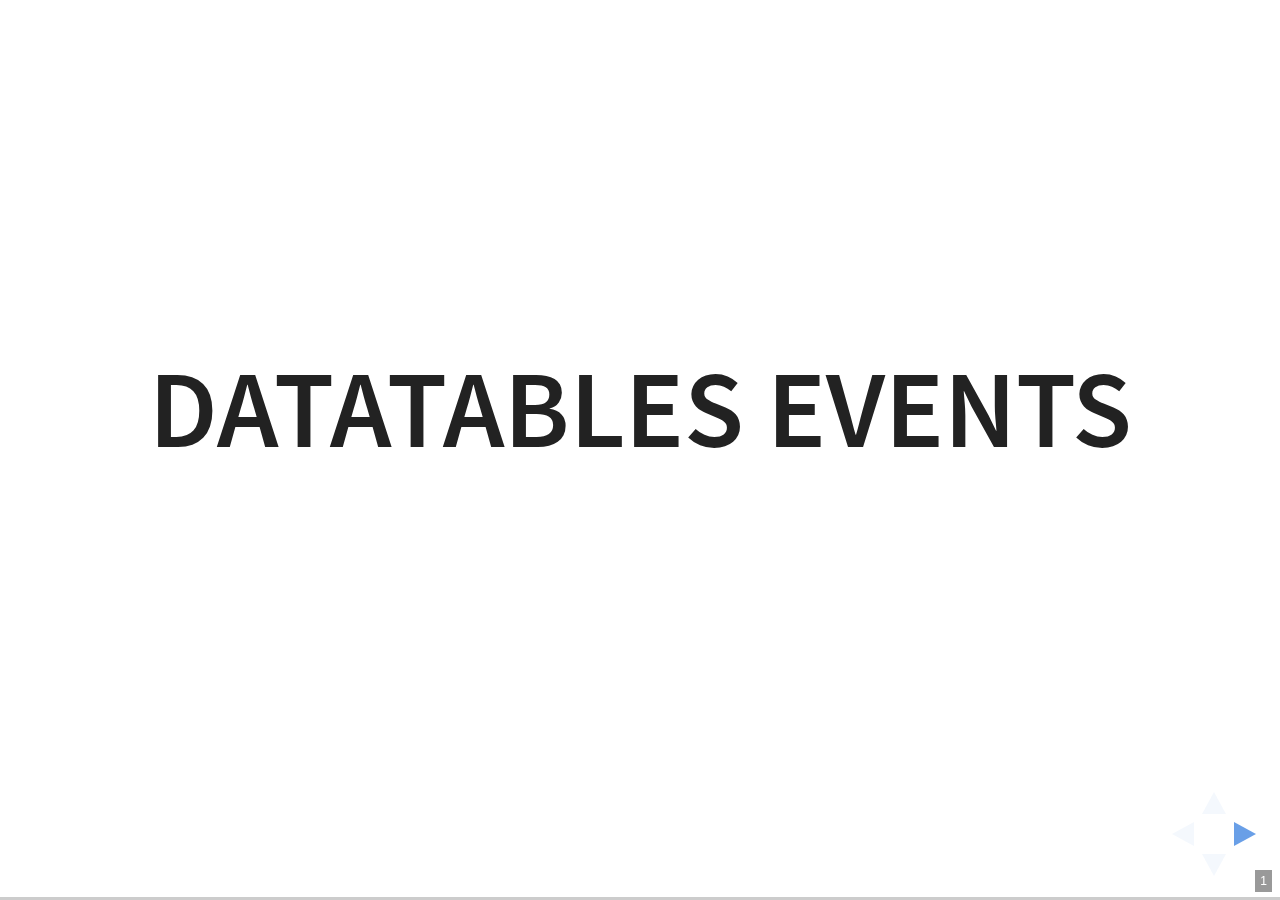
==== presentation/index.html @ 0f2c4bcd "Initial commit including presentation" ====
<!doctype html>
<html>
	<head>
		<meta charset="utf-8">
		<meta name="viewport" content="width=device-width, initial-scale=1.0, maximum-scale=1.0, user-scalable=no">

		<title>DataTables Events</title>

		<link rel="stylesheet" href="css/reveal.css">
		<link rel="stylesheet" href="css/theme/white.css">

		<!-- Theme used for syntax highlighting of code -->
		<link rel="stylesheet" href="lib/css/zenburn.css">

		<!-- Printing and PDF exports -->
		<script>
			var link = document.createElement( 'link' );
			link.rel = 'stylesheet';
			link.type = 'text/css';
			link.href = window.location.search.match( /print-pdf/gi ) ? 'css/print/pdf.css' : 'css/print/paper.css';
			document.getElementsByTagName( 'head' )[0].appendChild( link );
		</script>
	</head>
	<body>
		<div class="reveal">
			<div class="slides">
				<section>
					<h1>DataTables Events</h1>
				</section>
				<section style="text-align: left;">
					<section>
						<h2>Events</h2>
						<ul>
							<li>DataTables <b>feuert</b> bei bestimmten Ereignissen spezielle <b>DOM Events</b></li>
							<li>Auf diese Events können eigene <b>Event Handler registriert</b> werden</li>
							<li>Mit Hilfe der Event Handler kann <b>auf Events reagiert</b> werden</li>
						</ul>
					</section>
					<section>
						<h2>Event Listener mit on() registrieren (DataTables API)</h2>
						<article>Folgendes Beispiel zeigt die Registrierung einer anonymen Callback-Funktion als Event Handler für das Event "draw" mittels DataTables API.</article>
						<pre><code data-trim>
var table = $('#example').DataTable();
table.on('draw', function () {
	alert('Tabelle neu gezeichnet');
});
						</code></pre>
						<article>Wird das Event "draw" gefeuert, so löst dies den Aufruf der anonymen Callback-Funktion aus - der alert mit der Nachricht "Tabelle neu gezeichnet" wird angezeigt.</article>
					</section>
					<section>
						<h2>Event Listener mit on() registrieren (jQuery API)</h2>
						<article>Folgendes Beispiel zeigt die Registrierung einer anonymen Callback-Funktion als Event Handler für das Event "draw" mittels jQuery API.</article>
						<pre><code data-trim>
$('#example').on('draw.dt', function () {
	alert('Tabelle neu gezeichnet');
});
						</code></pre>
					</section>
					<section>
						<h2>Deregistrierung von Events und Event Listenern</h2>
						<article>Die Deregistrierung von Events ist wichtig, damit der JavaScript Garbage Collector den für die Eventbehandlung allokierten Speicher wieder freigeben kann.</article>
					</section>
					<section>
						<h2>Event Listener mit off() deregistrieren (DataTables API)</h2>
						<article>Folgendes Beispiel zeigt die Deregistrierung aller für das Event "draw" zuvor registrierten Event Handler mittels DataTables API.</article>
						<pre><code data-trim>
var table = $('#example').DataTable();
table.off('draw');
						</code></pre>
						<article>Folgendes Beispiel zeigt die Deregistrierung eines bestimmten für das Event "draw" zuvor registrierten Event Handlers mittels DataTables API.</article>
						<pre><code data-trim>
var table = $('#example').DataTable();
table.off('draw', function () {
	alert('Tabelle neu gezeichnet');
});
						</code></pre>
					</section>
					<section>
						<h2>Event Listener mit off() deregistrieren (jQuery API)</h2>
						<article>Folgendes Beispiel zeigt die Deregistrierung aller für das Event "draw" zuvor registrierten Event Handler mittels jQuery API.</article>
						<pre><code data-trim>
$('#example').off('draw.dt');
						</code></pre>
						<article>Folgendes Beispiel zeigt die Deregistrierung eines bestimmten für das Event "draw" zuvor registrierten Event Handlers mittels jQuery API.</article>
						<pre><code data-trim>
$('#example').off('draw.dt', function () {
	alert('Tabelle neu gezeichnet');
});
						</code></pre>
					</section>
					<section>
						<h2>Event Listener für einmalige Ausführung registrieren (DataTables API)</h2>
						<article>Folgendes Beispiel zeigt die Registrierung einer anonymen Callback-Funktion als einmaliger Event Handler für das Event "draw" mittels DataTables API.</article>
						<pre><code data-trim>
var table = $('#example').DataTable();
table.one('draw', function () {
	alert('Tabelle neu gezeichnet');
});
						</code></pre>
						<article>Sobald das Event einmal gefeuert und die Callback-Funktion aufgerufen wurde, wird der Event Handler automatisch deregistriert.</article>
					</section>
					<section>
						<h2>Weiterführende Informationen</h2>
						<ul>
							<li><a href="https://datatables.net/reference/api/on()" target="_blank">API-Referenz zu on()</a></li>
							<li><a href="https://datatables.net/reference/api/off()" target="_blank">API-Referenz zu off()</a></li>
							<li><a href="https://datatables.net/reference/api/one()" target="_blank">API-Referenz zu one()</a></li>
						</ul>
				</section>
			</div>
		</div>

		<script src="lib/js/head.min.js"></script>
		<script src="js/reveal.js"></script>

		<script>
			// More info https://github.com/hakimel/reveal.js#configuration
			Reveal.initialize({
				history: true,
				slideNumber: true,
				// More info https://github.com/hakimel/reveal.js#dependencies
				dependencies: [
					{ src: 'plugin/markdown/marked.js' },
					{ src: 'plugin/markdown/markdown.js' },
					{ src: 'plugin/zoom-js/zoom.js', async: true },
					{ src: 'plugin/notes/notes.js', async: true },
					{ src: 'plugin/highlight/highlight.js', async: true, callback: function() { hljs.initHighlightingOnLoad(); } }
				]
			});
		</script>
	</body>
</html>
---- presentation/css/reveal.css ----
/*!
 * reveal.js
 * http://lab.hakim.se/reveal-js
 * MIT licensed
 *
 * Copyright (C) 2016 Hakim El Hattab, http://hakim.se
 */
/*********************************************
 * RESET STYLES
 *********************************************/
html, body, .reveal div, .reveal span, .reveal applet, .reveal object, .reveal iframe,
.reveal h1, .reveal h2, .reveal h3, .reveal h4, .reveal h5, .reveal h6, .reveal p, .reveal blockquote, .reveal pre,
.reveal a, .reveal abbr, .reveal acronym, .reveal address, .reveal big, .reveal cite, .reveal code,
.reveal del, .reveal dfn, .reveal em, .reveal img, .reveal ins, .reveal kbd, .reveal q, .reveal s, .reveal samp,
.reveal small, .reveal strike, .reveal strong, .reveal sub, .reveal sup, .reveal tt, .reveal var,
.reveal b, .reveal u, .reveal center,
.reveal dl, .reveal dt, .reveal dd, .reveal ol, .reveal ul, .reveal li,
.reveal fieldset, .reveal form, .reveal label, .reveal legend,
.reveal table, .reveal caption, .reveal tbody, .reveal tfoot, .reveal thead, .reveal tr, .reveal th, .reveal td,
.reveal article, .reveal aside, .reveal canvas, .reveal details, .reveal embed,
.reveal figure, .reveal figcaption, .reveal footer, .reveal header, .reveal hgroup,
.reveal menu, .reveal nav, .reveal output, .reveal ruby, .reveal section, .reveal summary,
.reveal time, .reveal mark, .reveal audio, .reveal video {
  margin: 0;
  padding: 0;
  border: 0;
  font-size: 100%;
  font: inherit;
  vertical-align: baseline; }

.reveal article, .reveal aside, .reveal details, .reveal figcaption, .reveal figure,
.reveal footer, .reveal header, .reveal hgroup, .reveal menu, .reveal nav, .reveal section {
  display: block; }

/*********************************************
 * GLOBAL STYLES
 *********************************************/
html,
body {
  width: 100%;
  height: 100%;
  overflow: hidden; }

body {
  position: relative;
  line-height: 1;
  background-color: #fff;
  color: #000; }

html:-webkit-full-screen-ancestor {
  background-color: inherit; }

html:-moz-full-screen-ancestor {
  background-color: inherit; }

/*********************************************
 * VIEW FRAGMENTS
 *********************************************/
.reveal .slides section .fragment {
  opacity: 0;
  visibility: hidden;
  -webkit-transition: all .2s ease;
          transition: all .2s ease; }
  .reveal .slides section .fragment.visible {
    opacity: 1;
    visibility: visible; }

.reveal .slides section .fragment.grow {
  opacity: 1;
  visibility: visible; }
  .reveal .slides section .fragment.grow.visible {
    -webkit-transform: scale(1.3);
            transform: scale(1.3); }

.reveal .slides section .fragment.shrink {
  opacity: 1;
  visibility: visible; }
  .reveal .slides section .fragment.shrink.visible {
    -webkit-transform: scale(0.7);
            transform: scale(0.7); }

.reveal .slides section .fragment.zoom-in {
  -webkit-transform: scale(0.1);
          transform: scale(0.1); }
  .reveal .slides section .fragment.zoom-in.visible {
    -webkit-transform: none;
            transform: none; }

.reveal .slides section .fragment.fade-out {
  opacity: 1;
  visibility: visible; }
  .reveal .slides section .fragment.fade-out.visible {
    opacity: 0;
    visibility: hidden; }

.reveal .slides section .fragment.semi-fade-out {
  opacity: 1;
  visibility: visible; }
  .reveal .slides section .fragment.semi-fade-out.visible {
    opacity: 0.5;
    visibility: visible; }

.reveal .slides section .fragment.strike {
  opacity: 1;
  visibility: visible; }
  .reveal .slides section .fragment.strike.visible {
    text-decoration: line-through; }

.reveal .slides section .fragment.fade-up {
  -webkit-transform: translate(0, 20%);
          transform: translate(0, 20%); }
  .reveal .slides section .fragment.fade-up.visible {
    -webkit-transform: translate(0, 0);
            transform: translate(0, 0); }

.reveal .slides section .fragment.fade-down {
  -webkit-transform: translate(0, -20%);
          transform: translate(0, -20%); }
  .reveal .slides section .fragment.fade-down.visible {
    -webkit-transform: translate(0, 0);
            transform: translate(0, 0); }

.reveal .slides section .fragment.fade-right {
  -webkit-transform: translate(-20%, 0);
          transform: translate(-20%, 0); }
  .reveal .slides section .fragment.fade-right.visible {
    -webkit-transform: translate(0, 0);
            transform: translate(0, 0); }

.reveal .slides section .fragment.fade-left {
  -webkit-transform: translate(20%, 0);
          transform: translate(20%, 0); }
  .reveal .slides section .fragment.fade-left.visible {
    -webkit-transform: translate(0, 0);
            transform: translate(0, 0); }

.reveal .slides section .fragment.current-visible {
  opacity: 0;
  visibility: hidden; }
  .reveal .slides section .fragment.current-visible.current-fragment {
    opacity: 1;
    visibility: visible; }

.reveal .slides section .fragment.highlight-red,
.reveal .slides section .fragment.highlight-current-red,
.reveal .slides section .fragment.highlight-green,
.reveal .slides section .fragment.highlight-current-green,
.reveal .slides section .fragment.highlight-blue,
.reveal .slides section .fragment.highlight-current-blue {
  opacity: 1;
  visibility: visible; }

.reveal .slides section .fragment.highlight-red.visible {
  color: #ff2c2d; }

.reveal .slides section .fragment.highlight-green.visible {
  color: #17ff2e; }

.reveal .slides section .fragment.highlight-blue.visible {
  color: #1b91ff; }

.reveal .slides section .fragment.highlight-current-red.current-fragment {
  color: #ff2c2d; }

.reveal .slides section .fragment.highlight-current-green.current-fragment {
  color: #17ff2e; }

.reveal .slides section .fragment.highlight-current-blue.current-fragment {
  color: #1b91ff; }

/*********************************************
 * DEFAULT ELEMENT STYLES
 *********************************************/
/* Fixes issue in Chrome where italic fonts did not appear when printing to PDF */
.reveal:after {
  content: '';
  font-style: italic; }

.reveal iframe {
  z-index: 1; }

/** Prevents layering issues in certain browser/transition combinations */
.reveal a {
  position: relative; }

.reveal .stretch {
  max-width: none;
  max-height: none; }

.reveal pre.stretch code {
  height: 100%;
  max-height: 100%;
  box-sizing: border-box; }

/*********************************************
 * CONTROLS
 *********************************************/
.reveal .controls {
  display: none;
  position: fixed;
  width: 110px;
  height: 110px;
  z-index: 30;
  right: 10px;
  bottom: 10px;
  -webkit-user-select: none; }

.reveal .controls button {
  padding: 0;
  position: absolute;
  opacity: 0.05;
  width: 0;
  height: 0;
  background-color: transparent;
  border: 12px solid transparent;
  -webkit-transform: scale(0.9999);
          transform: scale(0.9999);
  -webkit-transition: all 0.2s ease;
          transition: all 0.2s ease;
  -webkit-appearance: none;
  -webkit-tap-highlight-color: transparent; }

.reveal .controls .enabled {
  opacity: 0.7;
  cursor: pointer; }

.reveal .controls .enabled:active {
  margin-top: 1px; }

.reveal .controls .navigate-left {
  top: 42px;
  border-right-width: 22px;
  border-right-color: #000; }

.reveal .controls .navigate-left.fragmented {
  opacity: 0.3; }

.reveal .controls .navigate-right {
  left: 74px;
  top: 42px;
  border-left-width: 22px;
  border-left-color: #000; }

.reveal .controls .navigate-right.fragmented {
  opacity: 0.3; }

.reveal .controls .navigate-up {
  left: 42px;
  border-bottom-width: 22px;
  border-bottom-color: #000; }

.reveal .controls .navigate-up.fragmented {
  opacity: 0.3; }

.reveal .controls .navigate-down {
  left: 42px;
  top: 74px;
  border-top-width: 22px;
  border-top-color: #000; }

.reveal .controls .navigate-down.fragmented {
  opacity: 0.3; }

/*********************************************
 * PROGRESS BAR
 *********************************************/
.reveal .progress {
  position: fixed;
  display: none;
  height: 3px;
  width: 100%;
  bottom: 0;
  left: 0;
  z-index: 10;
  background-color: rgba(0, 0, 0, 0.2); }

.reveal .progress:after {
  content: '';
  display: block;
  position: absolute;
  height: 20px;
  width: 100%;
  top: -20px; }

.reveal .progress span {
  display: block;
  height: 100%;
  width: 0px;
  background-color: #000;
  -webkit-transition: width 800ms cubic-bezier(0.26, 0.86, 0.44, 0.985);
          transition: width 800ms cubic-bezier(0.26, 0.86, 0.44, 0.985); }

/*********************************************
 * SLIDE NUMBER
 *********************************************/
.reveal .slide-number {
  position: fixed;
  display: block;
  right: 8px;
  bottom: 8px;
  z-index: 31;
  font-family: Helvetica, sans-serif;
  font-size: 12px;
  line-height: 1;
  color: #fff;
  background-color: rgba(0, 0, 0, 0.4);
  padding: 5px; }

.reveal .slide-number-delimiter {
  margin: 0 3px; }

/*********************************************
 * SLIDES
 *********************************************/
.reveal {
  position: relative;
  width: 100%;
  height: 100%;
  overflow: hidden;
  -ms-touch-action: none;
      touch-action: none; }

.reveal .slides {
  position: absolute;
  width: 100%;
  height: 100%;
  top: 0;
  right: 0;
  bottom: 0;
  left: 0;
  margin: auto;
  overflow: visible;
  z-index: 1;
  text-align: center;
  -webkit-perspective: 600px;
          perspective: 600px;
  -webkit-perspective-origin: 50% 40%;
          perspective-origin: 50% 40%; }

.reveal .slides > section {
  -ms-perspective: 600px; }

.reveal .slides > section,
.reveal .slides > section > section {
  display: none;
  position: absolute;
  width: 100%;
  padding: 20px 0px;
  z-index: 10;
  -webkit-transform-style: preserve-3d;
          transform-style: preserve-3d;
  -webkit-transition: -webkit-transform-origin 800ms cubic-bezier(0.26, 0.86, 0.44, 0.985), -webkit-transform 800ms cubic-bezier(0.26, 0.86, 0.44, 0.985), visibility 800ms cubic-bezier(0.26, 0.86, 0.44, 0.985), opacity 800ms cubic-bezier(0.26, 0.86, 0.44, 0.985);
          transition: transform-origin 800ms cubic-bezier(0.26, 0.86, 0.44, 0.985), transform 800ms cubic-bezier(0.26, 0.86, 0.44, 0.985), visibility 800ms cubic-bezier(0.26, 0.86, 0.44, 0.985), opacity 800ms cubic-bezier(0.26, 0.86, 0.44, 0.985); }

/* Global transition speed settings */
.reveal[data-transition-speed="fast"] .slides section {
  -webkit-transition-duration: 400ms;
          transition-duration: 400ms; }

.reveal[data-transition-speed="slow"] .slides section {
  -webkit-transition-duration: 1200ms;
          transition-duration: 1200ms; }

/* Slide-specific transition speed overrides */
.reveal .slides section[data-transition-speed="fast"] {
  -webkit-transition-duration: 400ms;
          transition-duration: 400ms; }

.reveal .slides section[data-transition-speed="slow"] {
  -webkit-transition-duration: 1200ms;
          transition-duration: 1200ms; }

.reveal .slides > section.stack {
  padding-top: 0;
  padding-bottom: 0; }

.reveal .slides > section.present,
.reveal .slides > section > section.present {
  display: block;
  z-index: 11;
  opacity: 1; }

.reveal.center,
.reveal.center .slides,
.reveal.center .slides section {
  min-height: 0 !important; }

/* Don't allow interaction with invisible slides */
.reveal .slides > section.future,
.reveal .slides > section > section.future,
.reveal .slides > section.past,
.reveal .slides > section > section.past {
  pointer-events: none; }

.reveal.overview .slides > section,
.reveal.overview .slides > section > section {
  pointer-events: auto; }

.reveal .slides > section.past,
.reveal .slides > section.future,
.reveal .slides > section > section.past,
.reveal .slides > section > section.future {
  opacity: 0; }

/*********************************************
 * Mixins for readability of transitions
 *********************************************/
/*********************************************
 * SLIDE TRANSITION
 * Aliased 'linear' for backwards compatibility
 *********************************************/
.reveal.slide section {
  -webkit-backface-visibility: hidden;
          backface-visibility: hidden; }

.reveal .slides > section[data-transition=slide].past,
.reveal .slides > section[data-transition~=slide-out].past,
.reveal.slide .slides > section:not([data-transition]).past {
  -webkit-transform: translate(-150%, 0);
          transform: translate(-150%, 0); }

.reveal .slides > section[data-transition=slide].future,
.reveal .slides > section[data-transition~=slide-in].future,
.reveal.slide .slides > section:not([data-transition]).future {
  -webkit-transform: translate(150%, 0);
          transform: translate(150%, 0); }

.reveal .slides > section > section[data-transition=slide].past,
.reveal .slides > section > section[data-transition~=slide-out].past,
.reveal.slide .slides > section > section:not([data-transition]).past {
  -webkit-transform: translate(0, -150%);
          transform: translate(0, -150%); }

.reveal .slides > section > section[data-transition=slide].future,
.reveal .slides > section > section[data-transition~=slide-in].future,
.reveal.slide .slides > section > section:not([data-transition]).future {
  -webkit-transform: translate(0, 150%);
          transform: translate(0, 150%); }

.reveal.linear section {
  -webkit-backface-visibility: hidden;
          backface-visibility: hidden; }

.reveal .slides > section[data-transition=linear].past,
.reveal .slides > section[data-transition~=linear-out].past,
.reveal.linear .slides > section:not([data-transition]).past {
  -webkit-transform: translate(-150%, 0);
          transform: translate(-150%, 0); }

.reveal .slides > section[data-transition=linear].future,
.reveal .slides > section[data-transition~=linear-in].future,
.reveal.linear .slides > section:not([data-transition]).future {
  -webkit-transform: translate(150%, 0);
          transform: translate(150%, 0); }

.reveal .slides > section > section[data-transition=linear].past,
.reveal .slides > section > section[data-transition~=linear-out].past,
.reveal.linear .slides > section > section:not([data-transition]).past {
  -webkit-transform: translate(0, -150%);
          transform: translate(0, -150%); }

.reveal .slides > section > section[data-transition=linear].future,
.reveal .slides > section > section[data-transition~=linear-in].future,
.reveal.linear .slides > section > section:not([data-transition]).future {
  -webkit-transform: translate(0, 150%);
          transform: translate(0, 150%); }

/*********************************************
 * CONVEX TRANSITION
 * Aliased 'default' for backwards compatibility
 *********************************************/
.reveal .slides > section[data-transition=default].past,
.reveal .slides > section[data-transition~=default-out].past,
.reveal.default .slides > section:not([data-transition]).past {
  -webkit-transform: translate3d(-100%, 0, 0) rotateY(-90deg) translate3d(-100%, 0, 0);
          transform: translate3d(-100%, 0, 0) rotateY(-90deg) translate3d(-100%, 0, 0); }

.reveal .slides > section[data-transition=default].future,
.reveal .slides > section[data-transition~=default-in].future,
.reveal.default .slides > section:not([data-transition]).future {
  -webkit-transform: translate3d(100%, 0, 0) rotateY(90deg) translate3d(100%, 0, 0);
          transform: translate3d(100%, 0, 0) rotateY(90deg) translate3d(100%, 0, 0); }

.reveal .slides > section > section[data-transition=default].past,
.reveal .slides > section > section[data-transition~=default-out].past,
.reveal.default .slides > section > section:not([data-transition]).past {
  -webkit-transform: translate3d(0, -300px, 0) rotateX(70deg) translate3d(0, -300px, 0);
          transform: translate3d(0, -300px, 0) rotateX(70deg) translate3d(0, -300px, 0); }

.reveal .slides > section > section[data-transition=default].future,
.reveal .slides > section > section[data-transition~=default-in].future,
.reveal.default .slides > section > section:not([data-transition]).future {
  -webkit-transform: translate3d(0, 300px, 0) rotateX(-70deg) translate3d(0, 300px, 0);
          transform: translate3d(0, 300px, 0) rotateX(-70deg) translate3d(0, 300px, 0); }

.reveal .slides > section[data-transition=convex].past,
.reveal .slides > section[data-transition~=convex-out].past,
.reveal.convex .slides > section:not([data-transition]).past {
  -webkit-transform: translate3d(-100%, 0, 0) rotateY(-90deg) translate3d(-100%, 0, 0);
          transform: translate3d(-100%, 0, 0) rotateY(-90deg) translate3d(-100%, 0, 0); }

.reveal .slides > section[data-transition=convex].future,
.reveal .slides > section[data-transition~=convex-in].future,
.reveal.convex .slides > section:not([data-transition]).future {
  -webkit-transform: translate3d(100%, 0, 0) rotateY(90deg) translate3d(100%, 0, 0);
          transform: translate3d(100%, 0, 0) rotateY(90deg) translate3d(100%, 0, 0); }

.reveal .slides > section > section[data-transition=convex].past,
.reveal .slides > section > section[data-transition~=convex-out].past,
.reveal.convex .slides > section > section:not([data-transition]).past {
  -webkit-transform: translate3d(0, -300px, 0) rotateX(70deg) translate3d(0, -300px, 0);
          transform: translate3d(0, -300px, 0) rotateX(70deg) translate3d(0, -300px, 0); }

.reveal .slides > section > section[data-transition=convex].future,
.reveal .slides > section > section[data-transition~=convex-in].future,
.reveal.convex .slides > section > section:not([data-transition]).future {
  -webkit-transform: translate3d(0, 300px, 0) rotateX(-70deg) translate3d(0, 300px, 0);
          transform: translate3d(0, 300px, 0) rotateX(-70deg) translate3d(0, 300px, 0); }

/*********************************************
 * CONCAVE TRANSITION
 *********************************************/
.reveal .slides > section[data-transition=concave].past,
.reveal .slides > section[data-transition~=concave-out].past,
.reveal.concave .slides > section:not([data-transition]).past {
  -webkit-transform: translate3d(-100%, 0, 0) rotateY(90deg) translate3d(-100%, 0, 0);
          transform: translate3d(-100%, 0, 0) rotateY(90deg) translate3d(-100%, 0, 0); }

.reveal .slides > section[data-transition=concave].future,
.reveal .slides > section[data-transition~=concave-in].future,
.reveal.concave .slides > section:not([data-transition]).future {
  -webkit-transform: translate3d(100%, 0, 0) rotateY(-90deg) translate3d(100%, 0, 0);
          transform: translate3d(100%, 0, 0) rotateY(-90deg) translate3d(100%, 0, 0); }

.reveal .slides > section > section[data-transition=concave].past,
.reveal .slides > section > section[data-transition~=concave-out].past,
.reveal.concave .slides > section > section:not([data-transition]).past {
  -webkit-transform: translate3d(0, -80%, 0) rotateX(-70deg) translate3d(0, -80%, 0);
          transform: translate3d(0, -80%, 0) rotateX(-70deg) translate3d(0, -80%, 0); }

.reveal .slides > section > section[data-transition=concave].future,
.reveal .slides > section > section[data-transition~=concave-in].future,
.reveal.concave .slides > section > section:not([data-transition]).future {
  -webkit-transform: translate3d(0, 80%, 0) rotateX(70deg) translate3d(0, 80%, 0);
          transform: translate3d(0, 80%, 0) rotateX(70deg) translate3d(0, 80%, 0); }

/*********************************************
 * ZOOM TRANSITION
 *********************************************/
.reveal .slides section[data-transition=zoom],
.reveal.zoom .slides section:not([data-transition]) {
  -webkit-transition-timing-function: ease;
          transition-timing-function: ease; }

.reveal .slides > section[data-transition=zoom].past,
.reveal .slides > section[data-transition~=zoom-out].past,
.reveal.zoom .slides > section:not([data-transition]).past {
  visibility: hidden;
  -webkit-transform: scale(16);
          transform: scale(16); }

.reveal .slides > section[data-transition=zoom].future,
.reveal .slides > section[data-transition~=zoom-in].future,
.reveal.zoom .slides > section:not([data-transition]).future {
  visibility: hidden;
  -webkit-transform: scale(0.2);
          transform: scale(0.2); }

.reveal .slides > section > section[data-transition=zoom].past,
.reveal .slides > section > section[data-transition~=zoom-out].past,
.reveal.zoom .slides > section > section:not([data-transition]).past {
  -webkit-transform: translate(0, -150%);
          transform: translate(0, -150%); }

.reveal .slides > section > section[data-transition=zoom].future,
.reveal .slides > section > section[data-transition~=zoom-in].future,
.reveal.zoom .slides > section > section:not([data-transition]).future {
  -webkit-transform: translate(0, 150%);
          transform: translate(0, 150%); }

/*********************************************
 * CUBE TRANSITION
 *********************************************/
.reveal.cube .slides {
  -webkit-perspective: 1300px;
          perspective: 1300px; }

.reveal.cube .slides section {
  padding: 30px;
  min-height: 700px;
  -webkit-backface-visibility: hidden;
          backface-visibility: hidden;
  box-sizing: border-box; }

.reveal.center.cube .slides section {
  min-height: 0; }

.reveal.cube .slides section:not(.stack):before {
  content: '';
  position: absolute;
  display: block;
  width: 100%;
  height: 100%;
  left: 0;
  top: 0;
  background: rgba(0, 0, 0, 0.1);
  border-radius: 4px;
  -webkit-transform: translateZ(-20px);
          transform: translateZ(-20px); }

.reveal.cube .slides section:not(.stack):after {
  content: '';
  position: absolute;
  display: block;
  width: 90%;
  height: 30px;
  left: 5%;
  bottom: 0;
  background: none;
  z-index: 1;
  border-radius: 4px;
  box-shadow: 0px 95px 25px rgba(0, 0, 0, 0.2);
  -webkit-transform: translateZ(-90px) rotateX(65deg);
          transform: translateZ(-90px) rotateX(65deg); }

.reveal.cube .slides > section.stack {
  padding: 0;
  background: none; }

.reveal.cube .slides > section.past {
  -webkit-transform-origin: 100% 0%;
          transform-origin: 100% 0%;
  -webkit-transform: translate3d(-100%, 0, 0) rotateY(-90deg);
          transform: translate3d(-100%, 0, 0) rotateY(-90deg); }

.reveal.cube .slides > section.future {
  -webkit-transform-origin: 0% 0%;
          transform-origin: 0% 0%;
  -webkit-transform: translate3d(100%, 0, 0) rotateY(90deg);
          transform: translate3d(100%, 0, 0) rotateY(90deg); }

.reveal.cube .slides > section > section.past {
  -webkit-transform-origin: 0% 100%;
          transform-origin: 0% 100%;
  -webkit-transform: translate3d(0, -100%, 0) rotateX(90deg);
          transform: translate3d(0, -100%, 0) rotateX(90deg); }

.reveal.cube .slides > section > section.future {
  -webkit-transform-origin: 0% 0%;
          transform-origin: 0% 0%;
  -webkit-transform: translate3d(0, 100%, 0) rotateX(-90deg);
          transform: translate3d(0, 100%, 0) rotateX(-90deg); }

/*********************************************
 * PAGE TRANSITION
 *********************************************/
.reveal.page .slides {
  -webkit-perspective-origin: 0% 50%;
          perspective-origin: 0% 50%;
  -webkit-perspective: 3000px;
          perspective: 3000px; }

.reveal.page .slides section {
  padding: 30px;
  min-height: 700px;
  box-sizing: border-box; }

.reveal.page .slides section.past {
  z-index: 12; }

.reveal.page .slides section:not(.stack):before {
  content: '';
  position: absolute;
  display: block;
  width: 100%;
  height: 100%;
  left: 0;
  top: 0;
  background: rgba(0, 0, 0, 0.1);
  -webkit-transform: translateZ(-20px);
          transform: translateZ(-20px); }

.reveal.page .slides section:not(.stack):after {
  content: '';
  position: absolute;
  display: block;
  width: 90%;
  height: 30px;
  left: 5%;
  bottom: 0;
  background: none;
  z-index: 1;
  border-radius: 4px;
  box-shadow: 0px 95px 25px rgba(0, 0, 0, 0.2);
  -webkit-transform: translateZ(-90px) rotateX(65deg); }

.reveal.page .slides > section.stack {
  padding: 0;
  background: none; }

.reveal.page .slides > section.past {
  -webkit-transform-origin: 0% 0%;
          transform-origin: 0% 0%;
  -webkit-transform: translate3d(-40%, 0, 0) rotateY(-80deg);
          transform: translate3d(-40%, 0, 0) rotateY(-80deg); }

.reveal.page .slides > section.future {
  -webkit-transform-origin: 100% 0%;
          transform-origin: 100% 0%;
  -webkit-transform: translate3d(0, 0, 0);
          transform: translate3d(0, 0, 0); }

.reveal.page .slides > section > section.past {
  -webkit-transform-origin: 0% 0%;
          transform-origin: 0% 0%;
  -webkit-transform: translate3d(0, -40%, 0) rotateX(80deg);
          transform: translate3d(0, -40%, 0) rotateX(80deg); }

.reveal.page .slides > section > section.future {
  -webkit-transform-origin: 0% 100%;
          transform-origin: 0% 100%;
  -webkit-transform: translate3d(0, 0, 0);
          transform: translate3d(0, 0, 0); }

/*********************************************
 * FADE TRANSITION
 *********************************************/
.reveal .slides section[data-transition=fade],
.reveal.fade .slides section:not([data-transition]),
.reveal.fade .slides > section > section:not([data-transition]) {
  -webkit-transform: none;
          transform: none;
  -webkit-transition: opacity 0.5s;
          transition: opacity 0.5s; }

.reveal.fade.overview .slides section,
.reveal.fade.overview .slides > section > section {
  -webkit-transition: none;
          transition: none; }

/*********************************************
 * NO TRANSITION
 *********************************************/
.reveal .slides section[data-transition=none],
.reveal.none .slides section:not([data-transition]) {
  -webkit-transform: none;
          transform: none;
  -webkit-transition: none;
          transition: none; }

/*********************************************
 * PAUSED MODE
 *********************************************/
.reveal .pause-overlay {
  position: absolute;
  top: 0;
  left: 0;
  width: 100%;
  height: 100%;
  background: black;
  visibility: hidden;
  opacity: 0;
  z-index: 100;
  -webkit-transition: all 1s ease;
          transition: all 1s ease; }

.reveal.paused .pause-overlay {
  visibility: visible;
  opacity: 1; }

/*********************************************
 * FALLBACK
 *********************************************/
.no-transforms {
  overflow-y: auto; }

.no-transforms .reveal .slides {
  position: relative;
  width: 80%;
  height: auto !important;
  top: 0;
  left: 50%;
  margin: 0;
  text-align: center; }

.no-transforms .reveal .controls,
.no-transforms .reveal .progress {
  display: none !important; }

.no-transforms .reveal .slides section {
  display: block !important;
  opacity: 1 !important;
  position: relative !important;
  height: auto;
  min-height: 0;
  top: 0;
  left: -50%;
  margin: 70px 0;
  -webkit-transform: none;
          transform: none; }

.no-transforms .reveal .slides section section {
  left: 0; }

.reveal .no-transition,
.reveal .no-transition * {
  -webkit-transition: none !important;
          transition: none !important; }

/*********************************************
 * PER-SLIDE BACKGROUNDS
 *********************************************/
.reveal .backgrounds {
  position: absolute;
  width: 100%;
  height: 100%;
  top: 0;
  left: 0;
  -webkit-perspective: 600px;
          perspective: 600px; }

.reveal .slide-background {
  display: none;
  position: absolute;
  width: 100%;
  height: 100%;
  opacity: 0;
  visibility: hidden;
  background-color: transparent;
  background-position: 50% 50%;
  background-repeat: no-repeat;
  background-size: cover;
  -webkit-transition: all 800ms cubic-bezier(0.26, 0.86, 0.44, 0.985);
          transition: all 800ms cubic-bezier(0.26, 0.86, 0.44, 0.985); }

.reveal .slide-background.stack {
  display: block; }

.reveal .slide-background.present {
  opacity: 1;
  visibility: visible; }

.print-pdf .reveal .slide-background {
  opacity: 1 !important;
  visibility: visible !important; }

/* Video backgrounds */
.reveal .slide-background video {
  position: absolute;
  width: 100%;
  height: 100%;
  max-width: none;
  max-height: none;
  top: 0;
  left: 0; }

/* Immediate transition style */
.reveal[data-background-transition=none] > .backgrounds .slide-background,
.reveal > .backgrounds .slide-background[data-background-transition=none] {
  -webkit-transition: none;
          transition: none; }

/* Slide */
.reveal[data-background-transition=slide] > .backgrounds .slide-background,
.reveal > .backgrounds .slide-background[data-background-transition=slide] {
  opacity: 1;
  -webkit-backface-visibility: hidden;
          backface-visibility: hidden; }

.reveal[data-background-transition=slide] > .backgrounds .slide-background.past,
.reveal > .backgrounds .slide-background.past[data-background-transition=slide] {
  -webkit-transform: translate(-100%, 0);
          transform: translate(-100%, 0); }

.reveal[data-background-transition=slide] > .backgrounds .slide-background.future,
.reveal > .backgrounds .slide-background.future[data-background-transition=slide] {
  -webkit-transform: translate(100%, 0);
          transform: translate(100%, 0); }

.reveal[data-background-transition=slide] > .backgrounds .slide-background > .slide-background.past,
.reveal > .backgrounds .slide-background > .slide-background.past[data-background-transition=slide] {
  -webkit-transform: translate(0, -100%);
          transform: translate(0, -100%); }

.reveal[data-background-transition=slide] > .backgrounds .slide-background > .slide-background.future,
.reveal > .backgrounds .slide-background > .slide-background.future[data-background-transition=slide] {
  -webkit-transform: translate(0, 100%);
          transform: translate(0, 100%); }

/* Convex */
.reveal[data-background-transition=convex] > .backgrounds .slide-background.past,
.reveal > .backgrounds .slide-background.past[data-background-transition=convex] {
  opacity: 0;
  -webkit-transform: translate3d(-100%, 0, 0) rotateY(-90deg) translate3d(-100%, 0, 0);
          transform: translate3d(-100%, 0, 0) rotateY(-90deg) translate3d(-100%, 0, 0); }

.reveal[data-background-transition=convex] > .backgrounds .slide-background.future,
.reveal > .backgrounds .slide-background.future[data-background-transition=convex] {
  opacity: 0;
  -webkit-transform: translate3d(100%, 0, 0) rotateY(90deg) translate3d(100%, 0, 0);
          transform: translate3d(100%, 0, 0) rotateY(90deg) translate3d(100%, 0, 0); }

.reveal[data-background-transition=convex] > .backgrounds .slide-background > .slide-background.past,
.reveal > .backgrounds .slide-background > .slide-background.past[data-background-transition=convex] {
  opacity: 0;
  -webkit-transform: translate3d(0, -100%, 0) rotateX(90deg) translate3d(0, -100%, 0);
          transform: translate3d(0, -100%, 0) rotateX(90deg) translate3d(0, -100%, 0); }

.reveal[data-background-transition=convex] > .backgrounds .slide-background > .slide-background.future,
.reveal > .backgrounds .slide-background > .slide-background.future[data-background-transition=convex] {
  opacity: 0;
  -webkit-transform: translate3d(0, 100%, 0) rotateX(-90deg) translate3d(0, 100%, 0);
          transform: translate3d(0, 100%, 0) rotateX(-90deg) translate3d(0, 100%, 0); }

/* Concave */
.reveal[data-background-transition=concave] > .backgrounds .slide-background.past,
.reveal > .backgrounds .slide-background.past[data-background-transition=concave] {
  opacity: 0;
  -webkit-transform: translate3d(-100%, 0, 0) rotateY(90deg) translate3d(-100%, 0, 0);
          transform: translate3d(-100%, 0, 0) rotateY(90deg) translate3d(-100%, 0, 0); }

.reveal[data-background-transition=concave] > .backgrounds .slide-background.future,
.reveal > .backgrounds .slide-background.future[data-background-transition=concave] {
  opacity: 0;
  -webkit-transform: translate3d(100%, 0, 0) rotateY(-90deg) translate3d(100%, 0, 0);
          transform: translate3d(100%, 0, 0) rotateY(-90deg) translate3d(100%, 0, 0); }

.reveal[data-background-transition=concave] > .backgrounds .slide-background > .slide-background.past,
.reveal > .backgrounds .slide-background > .slide-background.past[data-background-transition=concave] {
  opacity: 0;
  -webkit-transform: translate3d(0, -100%, 0) rotateX(-90deg) translate3d(0, -100%, 0);
          transform: translate3d(0, -100%, 0) rotateX(-90deg) translate3d(0, -100%, 0); }

.reveal[data-background-transition=concave] > .backgrounds .slide-background > .slide-background.future,
.reveal > .backgrounds .slide-background > .slide-background.future[data-background-transition=concave] {
  opacity: 0;
  -webkit-transform: translate3d(0, 100%, 0) rotateX(90deg) translate3d(0, 100%, 0);
          transform: translate3d(0, 100%, 0) rotateX(90deg) translate3d(0, 100%, 0); }

/* Zoom */
.reveal[data-background-transition=zoom] > .backgrounds .slide-background,
.reveal > .backgrounds .slide-background[data-background-transition=zoom] {
  -webkit-transition-timing-function: ease;
          transition-timing-function: ease; }

.reveal[data-background-transition=zoom] > .backgrounds .slide-background.past,
.reveal > .backgrounds .slide-background.past[data-background-transition=zoom] {
  opacity: 0;
  visibility: hidden;
  -webkit-transform: scale(16);
          transform: scale(16); }

.reveal[data-background-transition=zoom] > .backgrounds .slide-background.future,
.reveal > .backgrounds .slide-background.future[data-background-transition=zoom] {
  opacity: 0;
  visibility: hidden;
  -webkit-transform: scale(0.2);
          transform: scale(0.2); }

.reveal[data-background-transition=zoom] > .backgrounds .slide-background > .slide-background.past,
.reveal > .backgrounds .slide-background > .slide-background.past[data-background-transition=zoom] {
  opacity: 0;
  visibility: hidden;
  -webkit-transform: scale(16);
          transform: scale(16); }

.reveal[data-background-transition=zoom] > .backgrounds .slide-background > .slide-background.future,
.reveal > .backgrounds .slide-background > .slide-background.future[data-background-transition=zoom] {
  opacity: 0;
  visibility: hidden;
  -webkit-transform: scale(0.2);
          transform: scale(0.2); }

/* Global transition speed settings */
.reveal[data-transition-speed="fast"] > .backgrounds .slide-background {
  -webkit-transition-duration: 400ms;
          transition-duration: 400ms; }

.reveal[data-transition-speed="slow"] > .backgrounds .slide-background {
  -webkit-transition-duration: 1200ms;
          transition-duration: 1200ms; }

/*********************************************
 * OVERVIEW
 *********************************************/
.reveal.overview {
  -webkit-perspective-origin: 50% 50%;
          perspective-origin: 50% 50%;
  -webkit-perspective: 700px;
          perspective: 700px; }
  .reveal.overview .slides section {
    height: 100%;
    top: 0 !important;
    opacity: 1 !important;
    overflow: hidden;
    visibility: visible !important;
    cursor: pointer;
    box-sizing: border-box; }
  .reveal.overview .slides section:hover,
  .reveal.overview .slides section.present {
    outline: 10px solid rgba(150, 150, 150, 0.4);
    outline-offset: 10px; }
  .reveal.overview .slides section .fragment {
    opacity: 1;
    -webkit-transition: none;
            transition: none; }
  .reveal.overview .slides section:after,
  .reveal.overview .slides section:before {
    display: none !important; }
  .reveal.overview .slides > section.stack {
    padding: 0;
    top: 0 !important;
    background: none;
    outline: none;
    overflow: visible; }
  .reveal.overview .backgrounds {
    -webkit-perspective: inherit;
            perspective: inherit; }
  .reveal.overview .backgrounds .slide-background {
    opacity: 1;
    visibility: visible;
    outline: 10px solid rgba(150, 150, 150, 0.1);
    outline-offset: 10px; }

.reveal.overview .slides section,
.reveal.overview-deactivating .slides section {
  -webkit-transition: none;
          transition: none; }

.reveal.overview .backgrounds .slide-background,
.reveal.overview-deactivating .backgrounds .slide-background {
  -webkit-transition: none;
          transition: none; }

.reveal.overview-animated .slides {
  -webkit-transition: -webkit-transform 0.4s ease;
          transition: transform 0.4s ease; }

/*********************************************
 * RTL SUPPORT
 *********************************************/
.reveal.rtl .slides,
.reveal.rtl .slides h1,
.reveal.rtl .slides h2,
.reveal.rtl .slides h3,
.reveal.rtl .slides h4,
.reveal.rtl .slides h5,
.reveal.rtl .slides h6 {
  direction: rtl;
  font-family: sans-serif; }

.reveal.rtl pre,
.reveal.rtl code {
  direction: ltr; }

.reveal.rtl ol,
.reveal.rtl ul {
  text-align: right; }

.reveal.rtl .progress span {
  float: right; }

/*********************************************
 * PARALLAX BACKGROUND
 *********************************************/
.reveal.has-parallax-background .backgrounds {
  -webkit-transition: all 0.8s ease;
          transition: all 0.8s ease; }

/* Global transition speed settings */
.reveal.has-parallax-background[data-transition-speed="fast"] .backgrounds {
  -webkit-transition-duration: 400ms;
          transition-duration: 400ms; }

.reveal.has-parallax-background[data-transition-speed="slow"] .backgrounds {
  -webkit-transition-duration: 1200ms;
          transition-duration: 1200ms; }

/*********************************************
 * LINK PREVIEW OVERLAY
 *********************************************/
.reveal .overlay {
  position: absolute;
  top: 0;
  left: 0;
  width: 100%;
  height: 100%;
  z-index: 1000;
  background: rgba(0, 0, 0, 0.9);
  opacity: 0;
  visibility: hidden;
  -webkit-transition: all 0.3s ease;
          transition: all 0.3s ease; }

.reveal .overlay.visible {
  opacity: 1;
  visibility: visible; }

.reveal .overlay .spinner {
  position: absolute;
  display: block;
  top: 50%;
  left: 50%;
  width: 32px;
  height: 32px;
  margin: -16px 0 0 -16px;
  z-index: 10;
  background-image: url([data-uri]%2F%2F%2F6%2Bvr8nJybW1tcDAwOjo6Nvb26ioqKOjo7Ozs%2FLy8vz8%2FAAAAAAAAAAAACH%2FC05FVFNDQVBFMi4wAwEAAAAh%2FhpDcmVhdGVkIHdpdGggYWpheGxvYWQuaW5mbwAh%[base64]%2FV%2FnmOM82XiHRLYKhKP1oZmADdEAAAh%2BQQJCgAAACwAAAAAIAAgAAAE6hDISWlZpOrNp1lGNRSdRpDUolIGw5RUYhhHukqFu8DsrEyqnWThGvAmhVlteBvojpTDDBUEIFwMFBRAmBkSgOrBFZogCASwBDEY%2FCZSg7GSE0gSCjQBMVG023xWBhklAnoEdhQEfyNqMIcKjhRsjEdnezB%2BA4k8gTwJhFuiW4dokXiloUepBAp5qaKpp6%2BHo7aWW54wl7obvEe0kRuoplCGepwSx2jJvqHEmGt6whJpGpfJCHmOoNHKaHx61WiSR92E4lbFoq%2BB6QDtuetcaBPnW6%2BO7wDHpIiK9SaVK5GgV543tzjgGcghAgAh%[base64]%2B%2BG%2Bw48edZPK%2BM6hLJpQg484enXIdQFSS1u6UhksENEQAAIfkECQoAAAAsAAAAACAAIAAABOcQyEmpGKLqzWcZRVUQnZYg1aBSh2GUVEIQ2aQOE%2BG%2BcD4ntpWkZQj1JIiZIogDFFyHI0UxQwFugMSOFIPJftfVAEoZLBbcLEFhlQiqGp1Vd140AUklUN3eCA51C1EWMzMCezCBBmkxVIVHBWd3HHl9JQOIJSdSnJ0TDKChCwUJjoWMPaGqDKannasMo6WnM562R5YluZRwur0wpgqZE7NKUm%2BFNRPIhjBJxKZteWuIBMN4zRMIVIhffcgojwCF117i4nlLnY5ztRLsnOk%2BaV%2BoJY7V7m76PdkS4trKcdg0Zc0tTcKkRAAAIfkECQoAAAAsAAAAACAAIAAABO4QyEkpKqjqzScpRaVkXZWQEximw1BSCUEIlDohrft6cpKCk5xid5MNJTaAIkekKGQkWyKHkvhKsR7ARmitkAYDYRIbUQRQjWBwJRzChi9CRlBcY1UN4g0%[base64]%[base64]%2BE71SRQeyqUToLA7VxF0JDyIQh%2FMVVPMt1ECZlfcjZJ9mIKoaTl1MRIl5o4CUKXOwmyrCInCKqcWtvadL2SYhyASyNDJ0uIiRMDjI0Fd30%2FiI2UA5GSS5UDj2l6NoqgOgN4gksEBgYFf0FDqKgHnyZ9OX8HrgYHdHpcHQULXAS2qKpENRg7eAMLC7kTBaixUYFkKAzWAAnLC7FLVxLWDBLKCwaKTULgEwbLA4hJtOkSBNqITT3xEgfLpBtzE%2FjiuL04RGEBgwWhShRgQExHBAAh%2BQQJCgAAACwAAAAAIAAgAAAE7xDISWlSqerNpyJKhWRdlSAVoVLCWk6JKlAqAavhO9UkUHsqlE6CwO1cRdCQ8iEIfzFVTzLdRAmZX3I2SfZiCqGk5dTESJeaOAlClzsJsqwiJwiqnFrb2nS9kmIcgEsjQydLiIlHehhpejaIjzh9eomSjZR%[base64]%2BE71SRQeyqUToLA7VxF0JDyIQh%[base64]%2BE71SRQeyqUToLA7VxF0JDyIQh%2FMVVPMt1ECZlfcjZJ9mIKoaTl1MRIl5o4CUKXOwmyrCInCKqcWtvadL2SYhyASyNDJ0uIiUd6GAULDJCRiXo1CpGXDJOUjY%2BYip9DhToJA4RBLwMLCwVDfRgbBAaqqoZ1XBMHswsHtxtFaH1iqaoGNgAIxRpbFAgfPQSqpbgGBqUD1wBXeCYp1AYZ19JJOYgH1KwA4UBvQwXUBxPqVD9L3sbp2BNk2xvvFPJd%2BMFCN6HAAIKgNggY0KtEBAAh%[base64]%2BvsYMDAzZQPC9VCNkDWUhGkuE5PxJNwiUK4UfLzOlD4WvzAHaoG9nxPi5d%2BjYUqfAhhykOFwJWiAAAIfkECQoAAAAsAAAAACAAIAAABPAQyElpUqnqzaciSoVkXVUMFaFSwlpOCcMYlErAavhOMnNLNo8KsZsMZItJEIDIFSkLGQoQTNhIsFehRww2CQLKF0tYGKYSg%2BygsZIuNqJksKgbfgIGepNo2cIUB3V1B3IvNiBYNQaDSTtfhhx0CwVPI0UJe0%2Bbm4g5VgcGoqOcnjmjqDSdnhgEoamcsZuXO1aWQy8KAwOAuTYYGwi7w5h%2BKr0SJ8MFihpNbx%2B4Erq7BYBuzsdiH1jCAzoSfl0rVirNbRXlBBlLX%2BBP0XJLAPGzTkAuAOqb0WT5AH7OcdCm5B8TgRwSRKIHQtaLCwg1RAAAOwAAAAAAAAAAAA%3D%3D);
  visibility: visible;
  opacity: 0.6;
  -webkit-transition: all 0.3s ease;
          transition: all 0.3s ease; }

.reveal .overlay header {
  position: absolute;
  left: 0;
  top: 0;
  width: 100%;
  height: 40px;
  z-index: 2;
  border-bottom: 1px solid #222; }

.reveal .overlay header a {
  display: inline-block;
  width: 40px;
  height: 40px;
  padding: 0 10px;
  float: right;
  opacity: 0.6;
  box-sizing: border-box; }

.reveal .overlay header a:hover {
  opacity: 1; }

.reveal .overlay header a .icon {
  display: inline-block;
  width: 20px;
  height: 20px;
  background-position: 50% 50%;
  background-size: 100%;
  background-repeat: no-repeat; }

.reveal .overlay header a.close .icon {
  background-image: url([data-uri]); }

.reveal .overlay header a.external .icon {
  background-image: url([data-uri]); }

.reveal .overlay .viewport {
  position: absolute;
  display: -webkit-box;
  display: -webkit-flex;
  display: -ms-flexbox;
  display: flex;
  top: 40px;
  right: 0;
  bottom: 0;
  left: 0; }

.reveal .overlay.overlay-preview .viewport iframe {
  width: 100%;
  height: 100%;
  max-width: 100%;
  max-height: 100%;
  border: 0;
  opacity: 0;
  visibility: hidden;
  -webkit-transition: all 0.3s ease;
          transition: all 0.3s ease; }

.reveal .overlay.overlay-preview.loaded .viewport iframe {
  opacity: 1;
  visibility: visible; }

.reveal .overlay.overlay-preview.loaded .spinner {
  opacity: 0;
  visibility: hidden;
  -webkit-transform: scale(0.2);
          transform: scale(0.2); }

.reveal .overlay.overlay-help .viewport {
  overflow: auto;
  color: #fff; }

.reveal .overlay.overlay-help .viewport .viewport-inner {
  width: 600px;
  margin: auto;
  padding: 20px 20px 80px 20px;
  text-align: center;
  letter-spacing: normal; }

.reveal .overlay.overlay-help .viewport .viewport-inner .title {
  font-size: 20px; }

.reveal .overlay.overlay-help .viewport .viewport-inner table {
  border: 1px solid #fff;
  border-collapse: collapse;
  font-size: 16px; }

.reveal .overlay.overlay-help .viewport .viewport-inner table th,
.reveal .overlay.overlay-help .viewport .viewport-inner table td {
  width: 200px;
  padding: 14px;
  border: 1px solid #fff;
  vertical-align: middle; }

.reveal .overlay.overlay-help .viewport .viewport-inner table th {
  padding-top: 20px;
  padding-bottom: 20px; }

/*********************************************
 * PLAYBACK COMPONENT
 *********************************************/
.reveal .playback {
  position: fixed;
  left: 15px;
  bottom: 20px;
  z-index: 30;
  cursor: pointer;
  -webkit-transition: all 400ms ease;
          transition: all 400ms ease; }

.reveal.overview .playback {
  opacity: 0;
  visibility: hidden; }

/*********************************************
 * ROLLING LINKS
 *********************************************/
.reveal .roll {
  display: inline-block;
  line-height: 1.2;
  overflow: hidden;
  vertical-align: top;
  -webkit-perspective: 400px;
          perspective: 400px;
  -webkit-perspective-origin: 50% 50%;
          perspective-origin: 50% 50%; }

.reveal .roll:hover {
  background: none;
  text-shadow: none; }

.reveal .roll span {
  display: block;
  position: relative;
  padding: 0 2px;
  pointer-events: none;
  -webkit-transition: all 400ms ease;
          transition: all 400ms ease;
  -webkit-transform-origin: 50% 0%;
          transform-origin: 50% 0%;
  -webkit-transform-style: preserve-3d;
          transform-style: preserve-3d;
  -webkit-backface-visibility: hidden;
          backface-visibility: hidden; }

.reveal .roll:hover span {
  background: rgba(0, 0, 0, 0.5);
  -webkit-transform: translate3d(0px, 0px, -45px) rotateX(90deg);
          transform: translate3d(0px, 0px, -45px) rotateX(90deg); }

.reveal .roll span:after {
  content: attr(data-title);
  display: block;
  position: absolute;
  left: 0;
  top: 0;
  padding: 0 2px;
  -webkit-backface-visibility: hidden;
          backface-visibility: hidden;
  -webkit-transform-origin: 50% 0%;
          transform-origin: 50% 0%;
  -webkit-transform: translate3d(0px, 110%, 0px) rotateX(-90deg);
          transform: translate3d(0px, 110%, 0px) rotateX(-90deg); }

/*********************************************
 * SPEAKER NOTES
 *********************************************/
.reveal aside.notes {
  display: none; }

.reveal .speaker-notes {
  display: none;
  position: absolute;
  width: 70%;
  max-height: 15%;
  left: 15%;
  bottom: 26px;
  padding: 10px;
  z-index: 1;
  font-size: 18px;
  line-height: 1.4;
  color: #fff;
  background-color: rgba(0, 0, 0, 0.5);
  overflow: auto;
  box-sizing: border-box;
  text-align: left;
  font-family: Helvetica, sans-serif;
  -webkit-overflow-scrolling: touch; }

.reveal .speaker-notes.visible:not(:empty) {
  display: block; }

@media screen and (max-width: 1024px) {
  .reveal .speaker-notes {
    font-size: 14px; } }

@media screen and (max-width: 600px) {
  .reveal .speaker-notes {
    width: 90%;
    left: 5%; } }

/*********************************************
 * ZOOM PLUGIN
 *********************************************/
.zoomed .reveal *,
.zoomed .reveal *:before,
.zoomed .reveal *:after {
  -webkit-backface-visibility: visible !important;
          backface-visibility: visible !important; }

.zoomed .reveal .progress,
.zoomed .reveal .controls {
  opacity: 0; }

.zoomed .reveal .roll span {
  background: none; }

.zoomed .reveal .roll span:after {
  visibility: hidden; }
---- presentation/css/theme/white.css ----
/**
 * White theme for reveal.js. This is the opposite of the 'black' theme.
 *
 * By Hakim El Hattab, http://hakim.se
 */
@import url(../../lib/font/source-sans-pro/source-sans-pro.css);
section.has-dark-background, section.has-dark-background h1, section.has-dark-background h2, section.has-dark-background h3, section.has-dark-background h4, section.has-dark-background h5, section.has-dark-background h6 {
  color: #fff; }

/*********************************************
 * GLOBAL STYLES
 *********************************************/
body {
  background: #fff;
  background-color: #fff; }

.reveal {
  font-family: "Source Sans Pro", Helvetica, sans-serif;
  font-size: 38px;
  font-weight: normal;
  color: #222; }

::selection {
  color: #fff;
  background: #98bdef;
  text-shadow: none; }

.reveal .slides > section,
.reveal .slides > section > section {
  line-height: 1.3;
  font-weight: inherit; }

/*********************************************
 * HEADERS
 *********************************************/
.reveal h1,
.reveal h2,
.reveal h3,
.reveal h4,
.reveal h5,
.reveal h6 {
  margin: 0 0 20px 0;
  color: #222;
  font-family: "Source Sans Pro", Helvetica, sans-serif;
  font-weight: 600;
  line-height: 1.2;
  letter-spacing: normal;
  text-transform: uppercase;
  text-shadow: none;
  word-wrap: break-word; }

.reveal h1 {
  font-size: 2.5em; }

.reveal h2 {
  font-size: 1.6em; }

.reveal h3 {
  font-size: 1.3em; }

.reveal h4 {
  font-size: 1em; }

.reveal h1 {
  text-shadow: none; }

/*********************************************
 * OTHER
 *********************************************/
.reveal p {
  margin: 20px 0;
  line-height: 1.3; }

/* Ensure certain elements are never larger than the slide itself */
.reveal img,
.reveal video,
.reveal iframe {
  max-width: 95%;
  max-height: 95%; }

.reveal strong,
.reveal b {
  font-weight: bold; }

.reveal em {
  font-style: italic; }

.reveal ol,
.reveal dl,
.reveal ul {
  display: inline-block;
  text-align: left;
  margin: 0 0 0 1em; }

.reveal ol {
  list-style-type: decimal; }

.reveal ul {
  list-style-type: disc; }

.reveal ul ul {
  list-style-type: square; }

.reveal ul ul ul {
  list-style-type: circle; }

.reveal ul ul,
.reveal ul ol,
.reveal ol ol,
.reveal ol ul {
  display: block;
  margin-left: 40px; }

.reveal dt {
  font-weight: bold; }

.reveal dd {
  margin-left: 40px; }

.reveal q,
.reveal blockquote {
  quotes: none; }

.reveal blockquote {
  display: block;
  position: relative;
  width: 70%;
  margin: 20px auto;
  padding: 5px;
  font-style: italic;
  background: rgba(255, 255, 255, 0.05);
  box-shadow: 0px 0px 2px rgba(0, 0, 0, 0.2); }

.reveal blockquote p:first-child,
.reveal blockquote p:last-child {
  display: inline-block; }

.reveal q {
  font-style: italic; }

.reveal pre {
  display: block;
  position: relative;
  width: 90%;
  margin: 20px auto;
  text-align: left;
  font-size: 0.55em;
  font-family: monospace;
  line-height: 1.2em;
  word-wrap: break-word;
  box-shadow: 0px 0px 6px rgba(0, 0, 0, 0.3); }

.reveal code {
  font-family: monospace; }

.reveal pre code {
  display: block;
  padding: 5px;
  overflow: auto;
  max-height: 400px;
  word-wrap: normal; }

.reveal table {
  margin: auto;
  border-collapse: collapse;
  border-spacing: 0; }

.reveal table th {
  font-weight: bold; }

.reveal table th,
.reveal table td {
  text-align: left;
  padding: 0.2em 0.5em 0.2em 0.5em;
  border-bottom: 1px solid; }

.reveal table th[align="center"],
.reveal table td[align="center"] {
  text-align: center; }

.reveal table th[align="right"],
.reveal table td[align="right"] {
  text-align: right; }

.reveal table tbody tr:last-child th,
.reveal table tbody tr:last-child td {
  border-bottom: none; }

.reveal sup {
  vertical-align: super; }

.reveal sub {
  vertical-align: sub; }

.reveal small {
  display: inline-block;
  font-size: 0.6em;
  line-height: 1.2em;
  vertical-align: top; }

.reveal small * {
  vertical-align: top; }

/*********************************************
 * LINKS
 *********************************************/
.reveal a {
  color: #2a76dd;
  text-decoration: none;
  -webkit-transition: color .15s ease;
  -moz-transition: color .15s ease;
  transition: color .15s ease; }

.reveal a:hover {
  color: #6ca0e8;
  text-shadow: none;
  border: none; }

.reveal .roll span:after {
  color: #fff;
  background: #1a53a1; }

/*********************************************
 * IMAGES
 *********************************************/
.reveal section img {
  margin: 15px 0px;
  background: rgba(255, 255, 255, 0.12);
  border: 4px solid #222;
  box-shadow: 0 0 10px rgba(0, 0, 0, 0.15); }

.reveal section img.plain {
  border: 0;
  box-shadow: none; }

.reveal a img {
  -webkit-transition: all .15s linear;
  -moz-transition: all .15s linear;
  transition: all .15s linear; }

.reveal a:hover img {
  background: rgba(255, 255, 255, 0.2);
  border-color: #2a76dd;
  box-shadow: 0 0 20px rgba(0, 0, 0, 0.55); }

/*********************************************
 * NAVIGATION CONTROLS
 *********************************************/
.reveal .controls .navigate-left,
.reveal .controls .navigate-left.enabled {
  border-right-color: #2a76dd; }

.reveal .controls .navigate-right,
.reveal .controls .navigate-right.enabled {
  border-left-color: #2a76dd; }

.reveal .controls .navigate-up,
.reveal .controls .navigate-up.enabled {
  border-bottom-color: #2a76dd; }

.reveal .controls .navigate-down,
.reveal .controls .navigate-down.enabled {
  border-top-color: #2a76dd; }

.reveal .controls .navigate-left.enabled:hover {
  border-right-color: #6ca0e8; }

.reveal .controls .navigate-right.enabled:hover {
  border-left-color: #6ca0e8; }

.reveal .controls .navigate-up.enabled:hover {
  border-bottom-color: #6ca0e8; }

.reveal .controls .navigate-down.enabled:hover {
  border-top-color: #6ca0e8; }

/*********************************************
 * PROGRESS BAR
 *********************************************/
.reveal .progress {
  background: rgba(0, 0, 0, 0.2); }

.reveal .progress span {
  background: #2a76dd;
  -webkit-transition: width 800ms cubic-bezier(0.26, 0.86, 0.44, 0.985);
  -moz-transition: width 800ms cubic-bezier(0.26, 0.86, 0.44, 0.985);
  transition: width 800ms cubic-bezier(0.26, 0.86, 0.44, 0.985); }
---- presentation/lib/css/zenburn.css ----
/*

Zenburn style from voldmar.ru (c) Vladimir Epifanov <voldmar@voldmar.ru>
based on dark.css by Ivan Sagalaev

*/

.hljs {
  display: block;
  overflow-x: auto;
  padding: 0.5em;
  background: #3f3f3f;
  color: #dcdcdc;
}

.hljs-keyword,
.hljs-selector-tag,
.hljs-tag {
  color: #e3ceab;
}

.hljs-template-tag {
  color: #dcdcdc;
}

.hljs-number {
  color: #8cd0d3;
}

.hljs-variable,
.hljs-template-variable,
.hljs-attribute {
  color: #efdcbc;
}

.hljs-literal {
  color: #efefaf;
}

.hljs-subst {
  color: #8f8f8f;
}

.hljs-title,
.hljs-name,
.hljs-selector-id,
.hljs-selector-class,
.hljs-section,
.hljs-type {
  color: #efef8f;
}

.hljs-symbol,
.hljs-bullet,
.hljs-link {
  color: #dca3a3;
}

.hljs-deletion,
.hljs-string,
.hljs-built_in,
.hljs-builtin-name {
  color: #cc9393;
}

.hljs-addition,
.hljs-comment,
.hljs-quote,
.hljs-meta {
  color: #7f9f7f;
}


.hljs-emphasis {
  font-style: italic;
}

.hljs-strong {
  font-weight: bold;
}
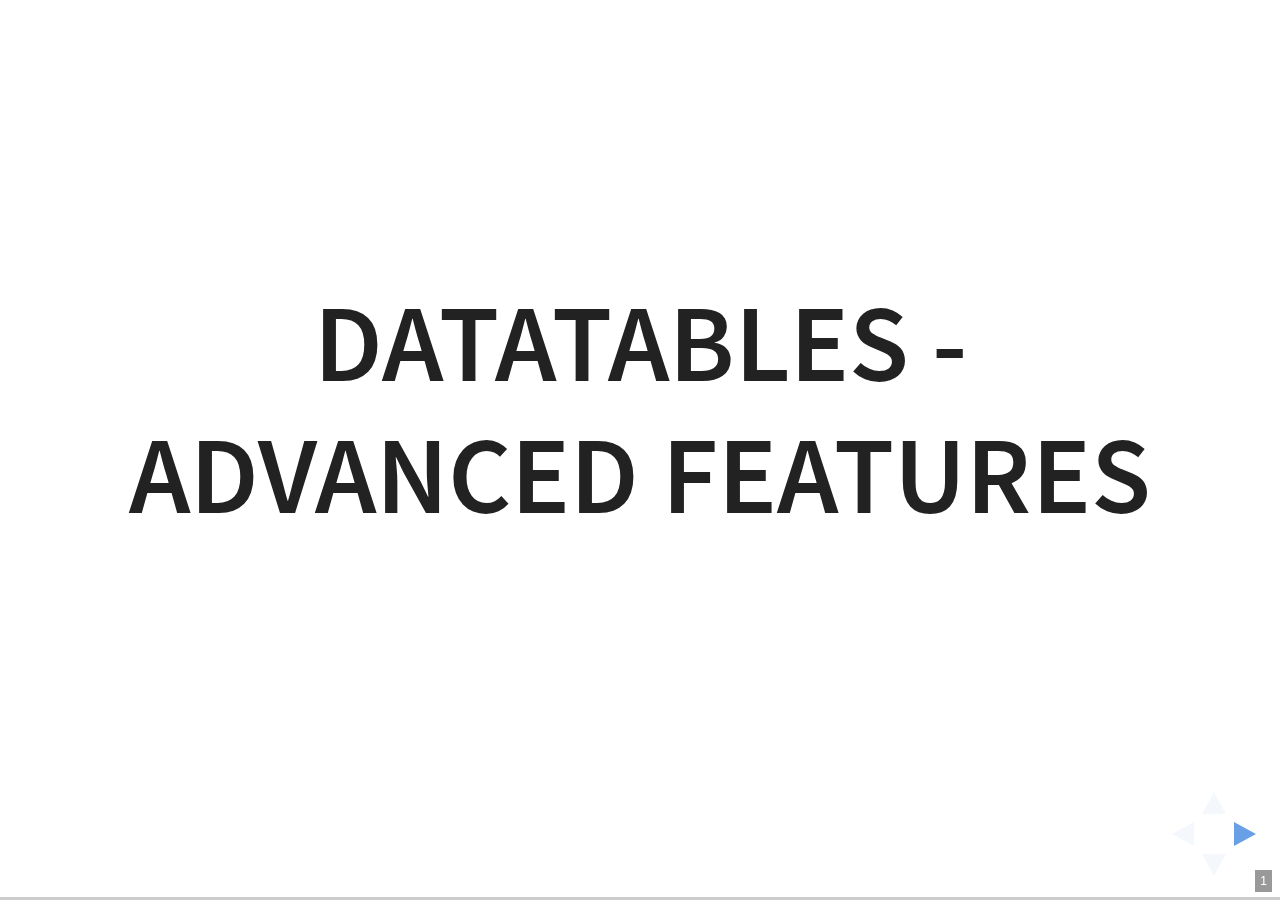
==== commit d29ac111: "Folder for examples restructured; added some slides to presentation" ====
--- a/presentation/index.html
+++ b/presentation/index.html
@@ -11,7 +11,7 @@
 
 		<!-- Theme used for syntax highlighting of code -->
 		<link rel="stylesheet" href="lib/css/zenburn.css">
-
+		
 		<!-- Printing and PDF exports -->
 		<script>
 			var link = document.createElement( 'link' );
@@ -25,19 +25,23 @@
 		<div class="reveal">
 			<div class="slides">
 				<section>
-					<h1>DataTables Events</h1>
+					<h1>DataTables - Advanced Features</h1>
 				</section>
 				<section style="text-align: left;">
-					<section>
-						<h2>Events</h2>
-						<ul>
-							<li>DataTables <b>feuert</b> bei bestimmten Ereignissen spezielle <b>DOM Events</b></li>
-							<li>Auf diese Events können eigene <b>Event Handler registriert</b> werden</li>
-							<li>Mit Hilfe der Event Handler kann <b>auf Events reagiert</b> werden</li>
-						</ul>
-					</section>
-					<section>
-						<h2>Event Listener mit on() registrieren (DataTables API)</h2>
+					<section style="text-align: center;">
+						<h2>Event Handling</h2>
+					</section>
+					<section>
+						<h3>Grundlagen</h3>
+						<ul>
+							<li>DataTables <b>feuert bei bestimmten Ereignissen</b> (z. B. Sortieren, Filtern, Neuzeichnen der Tabelle) <b>eigene DOM Events</b></li>
+							<li>Für diese Events können beliebige <b>Funktionen als Event Handler registriert</b> werden</li>
+							<li>Mit Hilfe der Event Handler kann somit auf die <b>Events in geeigneter Form reagiert</b> werden</li>
+							<li>Zur Unterscheidung der Events von denen anderer Bibliotheken werden diese im <b>Namespace <code>dt</code></b> getriggert</li>
+						</ul>
+					</section>
+					<section>
+						<h3>Event Listener mit on() registrieren (DataTables API)</h3>
 						<article>Folgendes Beispiel zeigt die Registrierung einer anonymen Callback-Funktion als Event Handler für das Event "draw" mittels DataTables API.</article>
 						<pre><code data-trim>
 var table = $('#example').DataTable();
@@ -48,7 +52,7 @@
 						<article>Wird das Event "draw" gefeuert, so löst dies den Aufruf der anonymen Callback-Funktion aus - der alert mit der Nachricht "Tabelle neu gezeichnet" wird angezeigt.</article>
 					</section>
 					<section>
-						<h2>Event Listener mit on() registrieren (jQuery API)</h2>
+						<h3>Event Listener mit on() registrieren (jQuery API)</h3>
 						<article>Folgendes Beispiel zeigt die Registrierung einer anonymen Callback-Funktion als Event Handler für das Event "draw" mittels jQuery API.</article>
 						<pre><code data-trim>
 $('#example').on('draw.dt', function () {
@@ -57,11 +61,14 @@
 						</code></pre>
 					</section>
 					<section>
-						<h2>Deregistrierung von Events und Event Listenern</h2>
-						<article>Die Deregistrierung von Events ist wichtig, damit der JavaScript Garbage Collector den für die Eventbehandlung allokierten Speicher wieder freigeben kann.</article>
-					</section>
-					<section>
-						<h2>Event Listener mit off() deregistrieren (DataTables API)</h2>
+						<h3>Deregistrierung von Events und Event Listenern</h3>
+						<ul>
+							<li>Eine <b>explizite Deregistrierung</b> ist wichtig, damit der JavaScript <b>Garbage Collector</b> den für das Event Handling zuvor <b>allokierten Speicher wieder freigeben</b> kann</li>
+							<li>Eine Missachtung dieser Regel provoziert <b>Memory Leaks</b> und <b>Performanceprobleme</b></li>
+						</ul>
+					</section>
+					<section>
+						<h3>Event Listener mit off() deregistrieren (DataTables API)</h3>
 						<article>Folgendes Beispiel zeigt die Deregistrierung aller für das Event "draw" zuvor registrierten Event Handler mittels DataTables API.</article>
 						<pre><code data-trim>
 var table = $('#example').DataTable();
@@ -76,7 +83,7 @@
 						</code></pre>
 					</section>
 					<section>
-						<h2>Event Listener mit off() deregistrieren (jQuery API)</h2>
+						<h3>Event Listener mit off() deregistrieren (jQuery API)</h3>
 						<article>Folgendes Beispiel zeigt die Deregistrierung aller für das Event "draw" zuvor registrierten Event Handler mittels jQuery API.</article>
 						<pre><code data-trim>
 $('#example').off('draw.dt');
@@ -89,8 +96,8 @@
 						</code></pre>
 					</section>
 					<section>
-						<h2>Event Listener für einmalige Ausführung registrieren (DataTables API)</h2>
-						<article>Folgendes Beispiel zeigt die Registrierung einer anonymen Callback-Funktion als einmaliger Event Handler für das Event "draw" mittels DataTables API.</article>
+						<h3>Event Listener für einmalige Ausführung mit one() registrieren (DataTables API)</h3>
+						<article>Folgendes Beispiel zeigt die Registrierung einer anonymen Callback-Funktion als lediglich einmal aufzurufenden Event Handler für das Event "draw" mittels DataTables API.</article>
 						<pre><code data-trim>
 var table = $('#example').DataTable();
 table.one('draw', function () {
@@ -100,12 +107,94 @@
 						<article>Sobald das Event einmal gefeuert und die Callback-Funktion aufgerufen wurde, wird der Event Handler automatisch deregistriert.</article>
 					</section>
 					<section>
-						<h2>Weiterführende Informationen</h2>
-						<ul>
+						<h3>Weiterführende Informationen</h3>
+						<ul>
+							<li><a href="https://datatables.net/manual/events" target="_blank">Handbuchabschnitt zu Events</a></li>
 							<li><a href="https://datatables.net/reference/api/on()" target="_blank">API-Referenz zu on()</a></li>
 							<li><a href="https://datatables.net/reference/api/off()" target="_blank">API-Referenz zu off()</a></li>
 							<li><a href="https://datatables.net/reference/api/one()" target="_blank">API-Referenz zu one()</a></li>
 						</ul>
+					</section>
+				</section>
+				<section style="text-align: left;">
+					<section style="text-align: center;">
+						<h2>Events</h2>
+					</section>
+					<section>
+						<h3>Initialisierung und Zerstörung</h3>
+						<ul>
+							<li><b>preInit</b>: wird <i>unmittelbar vor dem Laden</i> der Daten in die Tabelle gefeuert</li>
+							<li><b>init</b>: wird <i>direkt nach dem Laden</i> der Daten in die Tabelle gefeuert</li>
+							<li><b>destroy</b>: wird <i>bei Zerstörung</i> eines DataTable-Objekts gefeuert</li>
+						</ul>
+					</section>
+					<section>
+						<h3>preInit</h3>
+						<p>Zum Zeitpunkt der Auslösung des Events verfügt die Tabelle bereits über ihre Spalten und Funktionen, die Daten wurden jedoch noch nicht in die Tabelle geladen.</p>
+						<p>Folgendes Beispiel setzt die Anzahl der pro Seite anzuzeigenden Zeilen in der Tabelle auf 20:</p>
+						<pre><code data-trim>
+$(document).on('preInit.dt', function(e, settings) {
+	var api = new $.fn.dataTable.Api(settings);
+	api.page.len(20);
+});
+$('#example').DataTable();
+						</code></pre>
+						<p>Parameter:</p>
+						<ul>
+							<li>e: Event-Objekt von jQuery</li>
+							<li>settings: Settings-Objekt von DataTables</li>
+						</ul>
+					</section>
+					<section>
+						<h3>init</h3>
+						<p>Zum Zeitpunkt der Auslösung des Events verfügt die Tabelle über ihre Daten.</p>
+						<p>Folgendes Beispiel setzt die Anzahl der pro Seite anzuzeigenden Zeilen in der Tabelle auf 20:</p>
+						<pre><code data-trim>
+console.log('Table initialisation start');
+$('#example').on('init.dt', function() {
+	console.log('Table initialisation complete');
+}).DataTable();
+						</code></pre>
+						<p>Parameter:</p>
+						<ul>
+							<li>e: Event-Objekt von jQuery</li>
+							<li>settings: Settings-Objekt von DataTables</li>
+							<li>json: JSON-Objekt mit Tabellendaten, falls Daten per AJAX geladen wurden</li>
+						</ul>
+					</section>
+					<section>
+						<h3>destroy</h3>
+						<p>Zum Zeitpunkt der Auslösung des Events verfügt die Tabelle über ihre Daten.</p>
+						<p>Folgendes Beispiel setzt die Anzahl der pro Seite anzuzeigenden Zeilen in der Tabelle auf 20:</p>
+						<pre><code data-trim>
+console.log('Table initialisation start');
+$('#example').on('init.dt', function() {
+	console.log('Table initialisation complete');
+}).DataTable();
+						</code></pre>
+						<p>Parameter:</p>
+						<ul>
+							<li>e: Event-Objekt von jQuery</li>
+							<li>settings: Settings-Objekt von DataTables</li>
+							<li>json: JSON-Objekt mit Tabellendaten, falls Daten per AJAX geladen wurden</li>
+						</ul>
+					</section>
+					<section>
+						<h3>Verarbeitung und Verarbeitungsfehler</h3>
+						<ul>
+							<li><b>processing</b></li>
+							<li><b>error</b></li>
+						</ul>
+					</section>
+					<section>
+						<h3>Weiterführende Informationen</h3>
+						<ul>
+							<li><a href="https://datatables.net/reference/event/" target="_blank">API-Referenz zu Events</a></li>
+							<li><a href="https://datatables.net/reference/event/preInit" target="_blank">API-Referenz zu preInit</a></li>
+							<li><a href="https://datatables.net/reference/event/init" target="_blank">API-Referenz zu init</a></li>
+							<li><a href="https://datatables.net/reference/event/destroy" target="_blank">API-Referenz zu destroy</a></li>
+						</ul>
+					</section>
 				</section>
 			</div>
 		</div>
